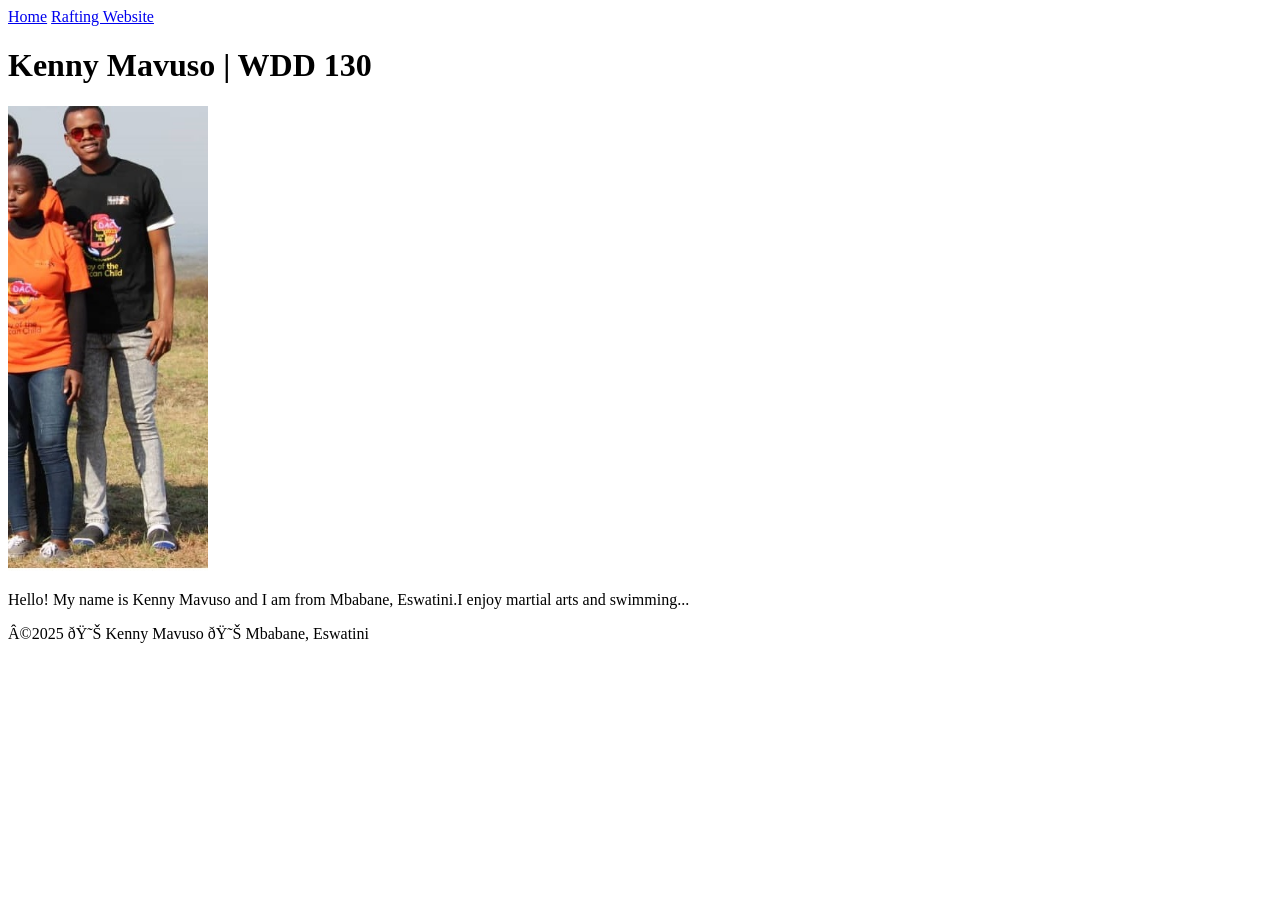
==== index.html @ 31bcecec "Add initial HTML structure for the WDD 130 project" ====
<!DOCTYPE html>
<html lang="en">
    <head>
        <meta charset=""utf-8">
        <meta name=""viewport" content="width=device-width, initial-scale=1.0">
        <title>Kenny Mavuso | WDD 130</title>
    </head>
    <body>
        <header>
            <nav>
                <a href="#">Home</a>
                <a href="wwr/">Rafting Website</a>
            </nav>
        </header>
        <main>
            <h1>Kenny Mavuso | WDD 130</h1>
            <img src="images/profile.jpg" alt="Hello, my name is Kenny Mavuso" width="200">
            <p>Hello! My name is Kenny Mavuso and I am from Mbabane, Eswatini.I enjoy martial arts and swimming...</p>
        </main>
        <footer>
            <p>©2025 😊 Kenny Mavuso 😊 Mbabane, Eswatini</p>
        </footer>
    </body>
</html>
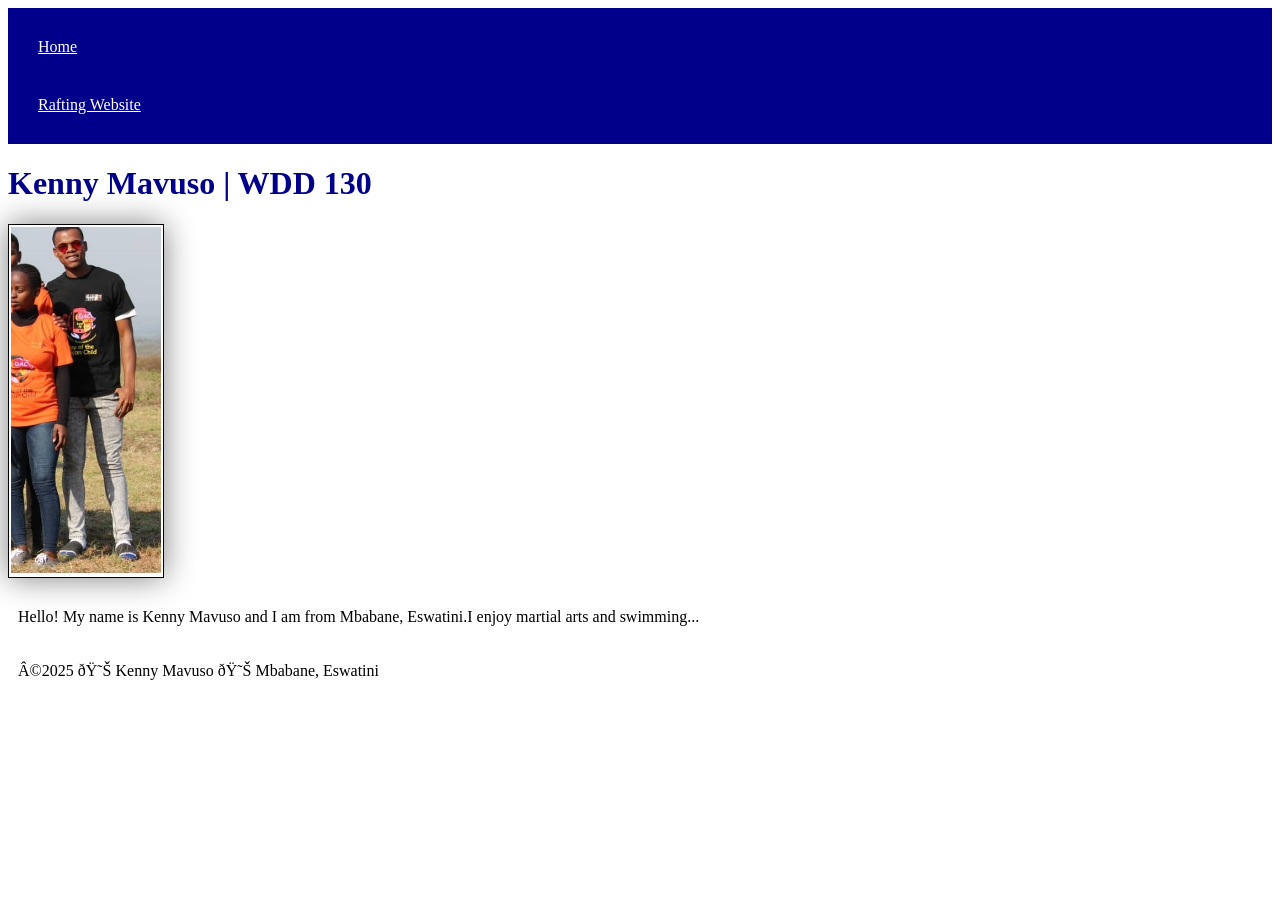
==== commit 55e90d16: "index" ====
--- a/index.html
+++ b/index.html
@@ -1,6 +1,6 @@
 <!DOCTYPE html>
 <html lang="en">
-    <head>
+    <head><link rel="stylesheet" href="styles/styles.css">
         <meta charset=""utf-8">
         <meta name=""viewport" content="width=device-width, initial-scale=1.0">
         <title>Kenny Mavuso | WDD 130</title>
--- a/styles/styles.css
+++ b/styles/styles.css
@@ -0,0 +1,20 @@
+nav{background-color: darkblue;
+padding: 10px;}
+nav a {
+color: white;
+display: block;
+padding: 20px;
+}
+h1 {
+    color: darkblue;
+}
+img {
+    width: 150px;
+    height: auto;
+    border: 1px solid black;
+    padding: 2px;
+    box-shadow: 0 0 30px gray;
+}
+p {
+    padding: 10px;
+}
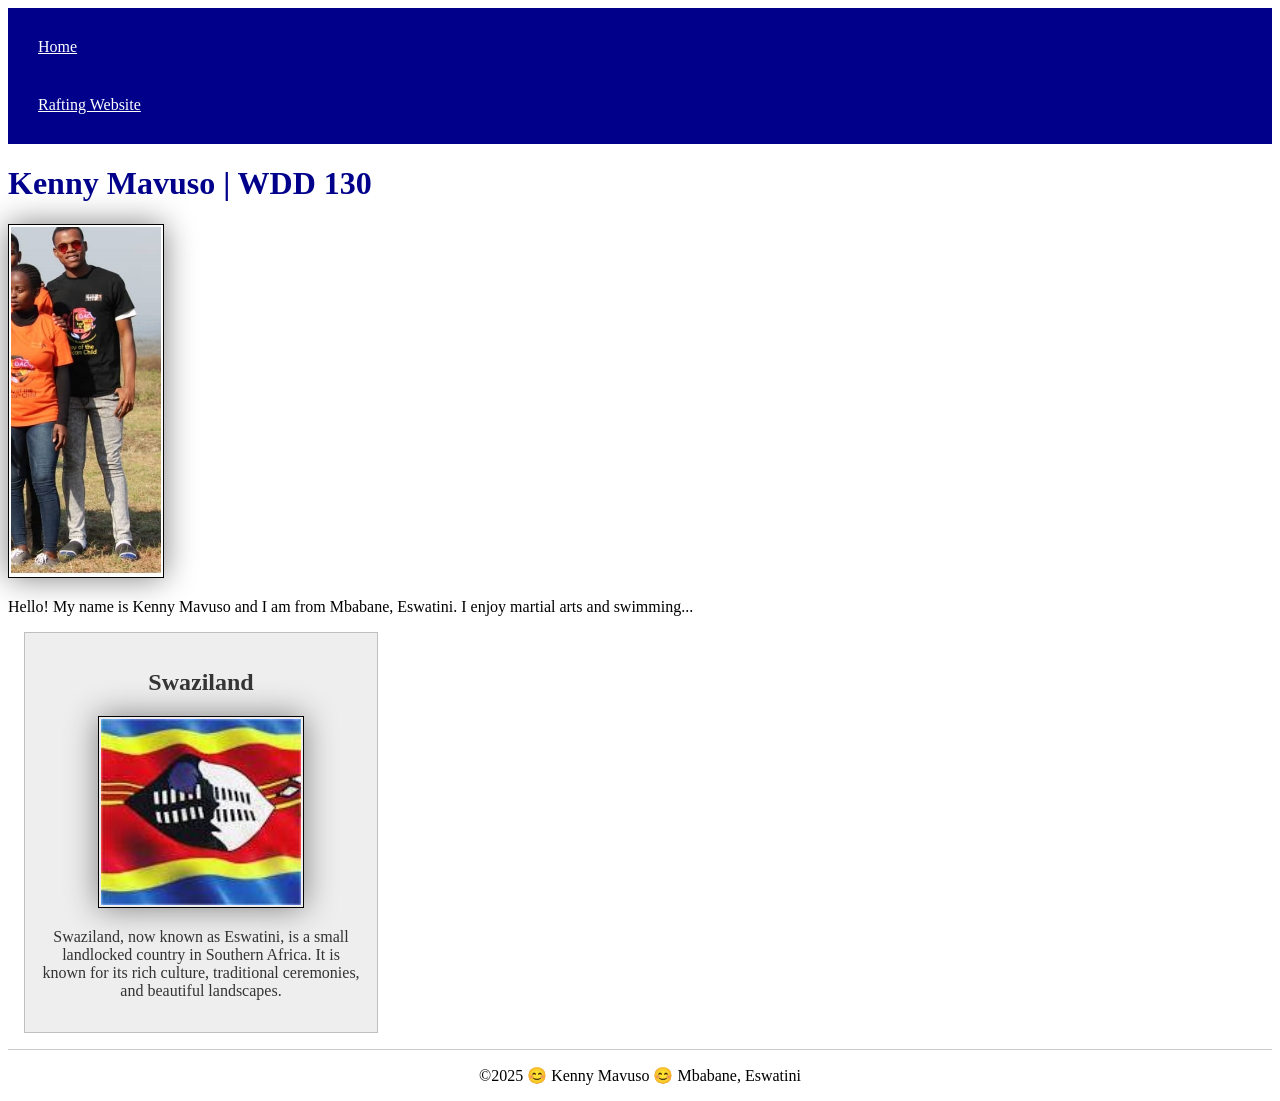
==== commit 2721bf83: "My-git-Project" ====
--- a/index.html
+++ b/index.html
@@ -1,24 +1,36 @@
 <!DOCTYPE html>
 <html lang="en">
-    <head><link rel="stylesheet" href="styles/styles.css">
-        <meta charset=""utf-8">
-        <meta name=""viewport" content="width=device-width, initial-scale=1.0">
-        <title>Kenny Mavuso | WDD 130</title>
-    </head>
-    <body>
-        <header>
-            <nav>
-                <a href="#">Home</a>
-                <a href="wwr/">Rafting Website</a>
-            </nav>
-        </header>
-        <main>
-            <h1>Kenny Mavuso | WDD 130</h1>
-            <img src="images/profile.jpg" alt="Hello, my name is Kenny Mavuso" width="200">
-            <p>Hello! My name is Kenny Mavuso and I am from Mbabane, Eswatini.I enjoy martial arts and swimming...</p>
-        </main>
-        <footer>
-            <p>©2025 😊 Kenny Mavuso 😊 Mbabane, Eswatini</p>
-        </footer>
-    </body>
+
+<head>
+    <meta charset="utf-8">
+    <meta name="viewport" content="width=device-width, initial-scale=1.0">
+    <title>Kenny Mavuso | WDD 130</title>
+    <meta name="description" content="This is my personal page for WDD 130.">
+    <meta name="author" content="Kenny Mavuso">
+    <link rel="stylesheet" href="styles/styles.css">
+</head>
+
+<body>
+    <header>
+        <nav>
+            <a href="#">Home</a>
+            <a href="wwr/">Rafting Website</a>
+        </nav>
+    </header>
+    <main>
+        <h1>Kenny Mavuso | WDD 130</h1>
+        <img src="images/profile.jpg" alt="Hello, my name is Kenny Mavuso" width="200">
+        <p>Hello! My name is Kenny Mavuso and I am from Mbabane, Eswatini. I enjoy martial arts and swimming...</p>
+    </main>
+    <aside>
+        <h2>Swaziland</h2>
+        <img src="images/eswatini.jpg" alt="Eswatini" width="200">
+        <p>Swaziland, now known as Eswatini, is a small landlocked country in Southern Africa. It is known for its
+            rich culture, traditional ceremonies, and beautiful landscapes.</p>
+    </aside>
+    <footer>
+        <p>©2025 😊 Kenny Mavuso 😊 Mbabane, Eswatini</p>
+    </footer>
+</body>
+
 </html>
--- a/styles/styles.css
+++ b/styles/styles.css
@@ -15,6 +15,28 @@
     padding: 2px;
     box-shadow: 0 0 30px gray;
 }
+
 p {
-    padding: 10px;
+    padding: 0px;
+}
+
+aside{
+    width: 20rem;
+    margin: 1rem;
+    border: 1px solid rgb(0 0 0 / 0.2); /* 1 */
+    padding: 1rem;
+    background-color: #eee;
+    color: #333;
+    text-align: center;
+}
+
+aside img {
+    width: 200px;
+    height: auto;
+}
+
+footer{
+    margin-top: 1em;
+    border-top: 1px solid #ccc;
+    text-align: center;
 }
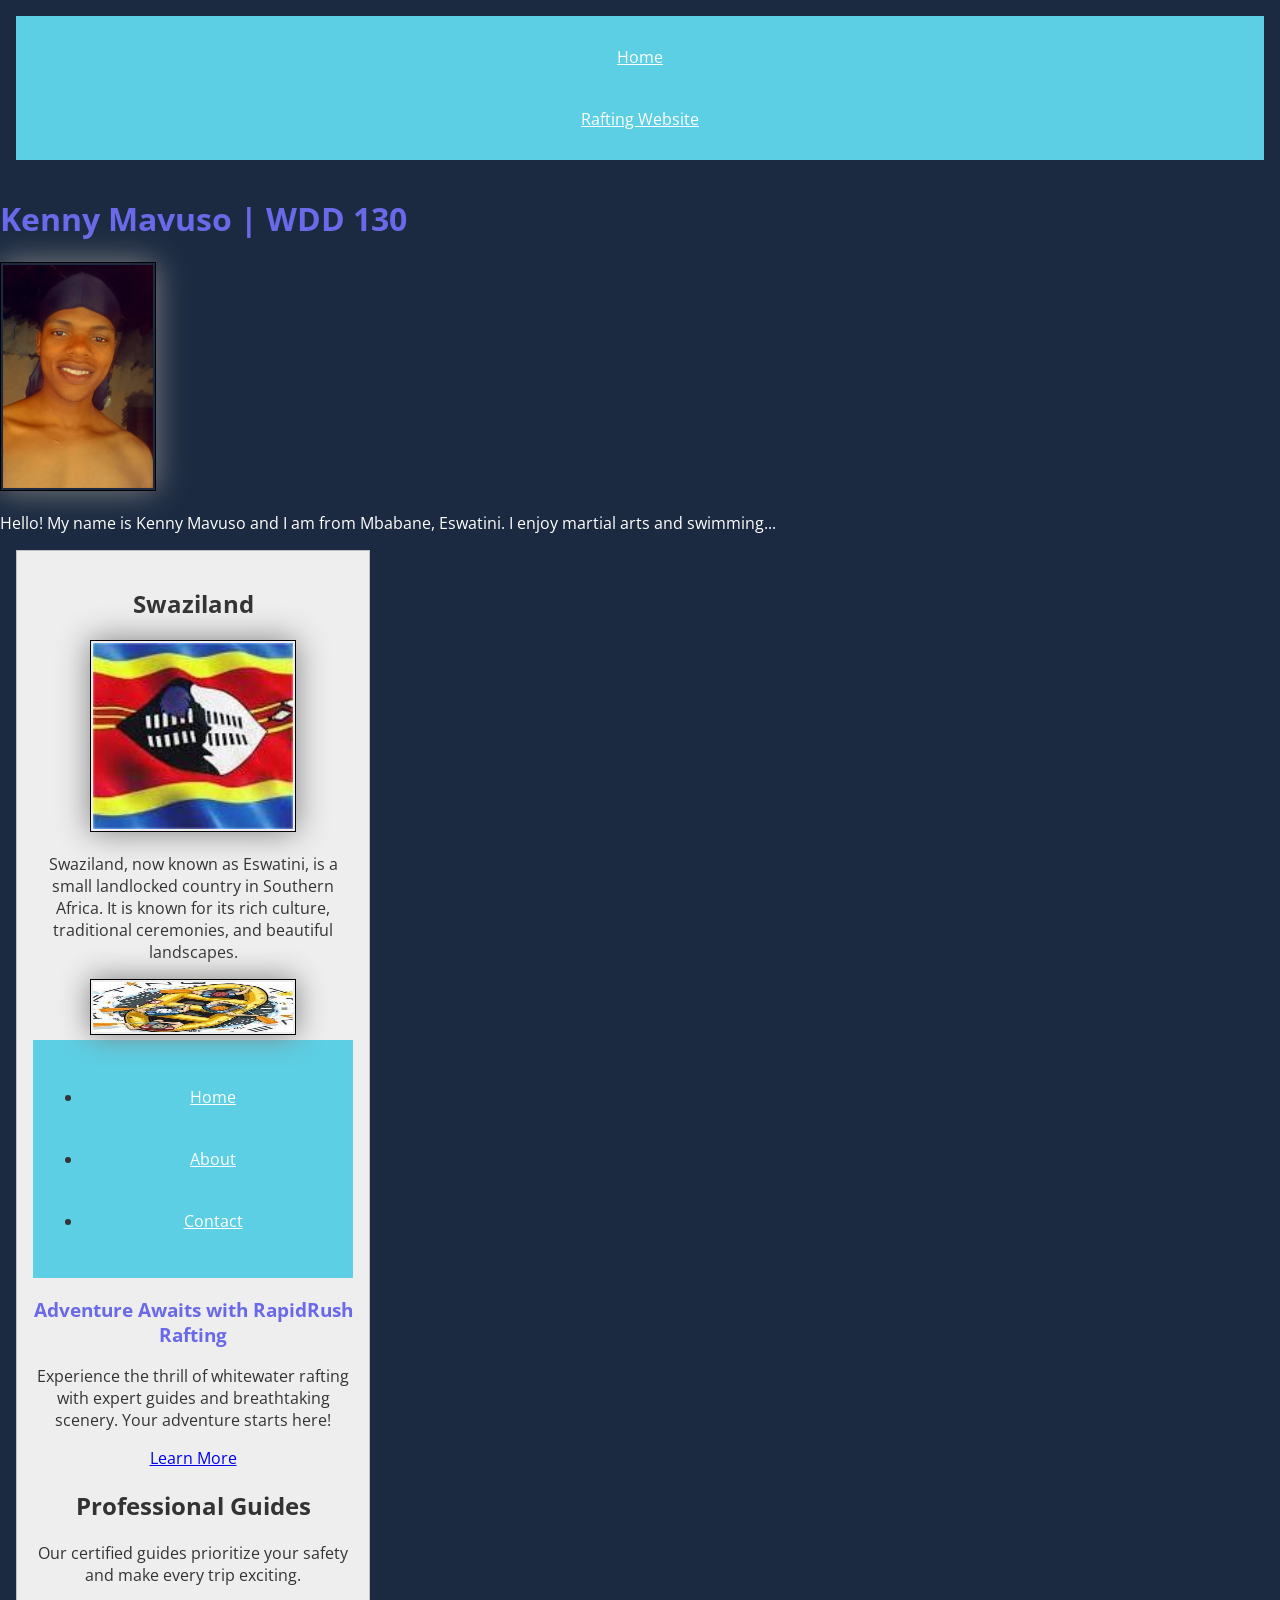
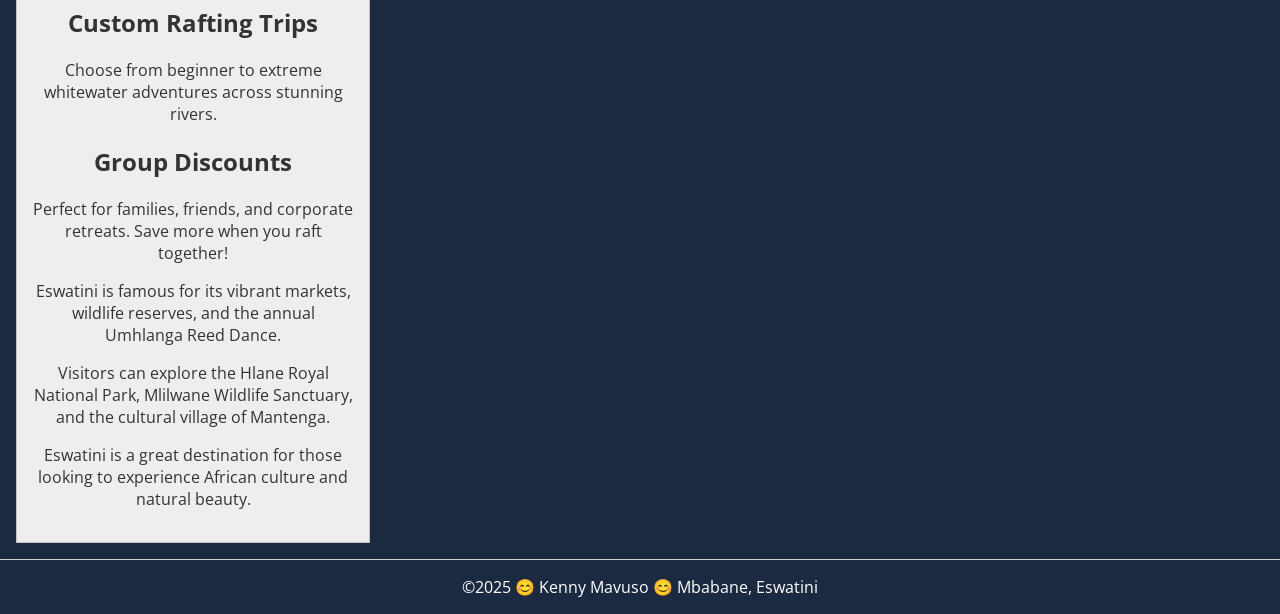
==== commit a0312e64: "Add logo image to the project" ====
--- a/index.html
+++ b/index.html
@@ -8,6 +8,13 @@
     <meta name="description" content="This is my personal page for WDD 130.">
     <meta name="author" content="Kenny Mavuso">
     <link rel="stylesheet" href="styles/styles.css">
+     <meta charset="UTF-8" />
+
+    <meta name="viewport" content="width=device-width, initial-scale=1.0" />
+    <title>RapidRush Rafting</title>
+    <link rel="stylesheet" href="styles.css" />
+    <link href="https://fonts.googleapis.com/css2?family=Bebas+Neue&family=Open+Sans:wght@400;600&display=swap" rel="stylesheet">
+    <link rel="icon" href="images/favicon.ico" type="image/x-icon">
 </head>
 
 <body>
@@ -27,6 +34,40 @@
         <img src="images/eswatini.jpg" alt="Eswatini" width="200">
         <p>Swaziland, now known as Eswatini, is a small landlocked country in Southern Africa. It is known for its
             rich culture, traditional ceremonies, and beautiful landscapes.</p>
+        <img src="images/logo.jpg" alt="Three people wearing helmets and life jackets paddling a yellow inflatable raft on water, viewed from above. The raft is surrounded by a compass design and the words Rafting Trail in bold letters. The scene feels energetic and adventurous." class="logo" />
+        <nav>
+            <ul>
+                <li><a href="index.html">Home</a></li>
+                <li><a href="about.html">About</a></li>
+                <li><a href="contact.html">Contact</a></li>
+            </ul>
+        </nav>
+
+    <main class="hero">
+    <section class="hero-text">
+      <h1>Adventure Awaits with RapidRush Rafting</h1>
+      <p>Experience the thrill of whitewater rafting with expert guides and breathtaking scenery. Your adventure starts here!</p>
+      <a href="about.html" class="btn">Learn More</a>
+    </section>
+  </main>
+
+     <section class="features">
+    <div>
+      <h2>Professional Guides</h2>
+      <p>Our certified guides prioritize your safety and make every trip exciting.</p>
+    </div>
+    <div>
+      <h2>Custom Rafting Trips</h2>
+      <p>Choose from beginner to extreme whitewater adventures across stunning rivers.</p>
+    </div>
+    <div>
+      <h2>Group Discounts</h2>
+      <p>Perfect for families, friends, and corporate retreats. Save more when you raft together!</p>
+    </div>
+  </section>
+        <p>Eswatini is famous for its vibrant markets, wildlife reserves, and the annual Umhlanga Reed Dance.</p>
+        <p>Visitors can explore the Hlane Royal National Park, Mlilwane Wildlife Sanctuary, and the cultural village of Mantenga.</p>
+        <p>Eswatini is a great destination for those looking to experience African culture and natural beauty.</p> 
     </aside>
     <footer>
         <p>©2025 😊 Kenny Mavuso 😊 Mbabane, Eswatini</p>
--- a/styles/styles.css
+++ b/styles/styles.css
@@ -1,4 +1,31 @@
-nav{background-color: darkblue;
+:root {
+  --primary-color: #1b2a41;
+  --secondary-color: #3a506b;
+  --accent1-color: #5bc0be;
+  --accent2-color: #6fffe9;
+  --heading-font: 'Bebas Neue', sans-serif;
+  --text-font: 'Open Sans', sans-serif;
+}
+body {
+  margin: 0;
+  font-family: var(--text-font);
+  background-color: var(--primary-color);
+  color: white;
+}
+header {
+  background-color: var(--primary-color);
+  padding: 1em;
+  text-align: center;
+}
+.logo {
+  height: 50px;
+}
+nav {
+  background-color: var(--secondary-color);
+  padding: 1em;
+}
+
+nav{background-color: rgb(92, 207, 228); 
 padding: 10px;}
 nav a {
 color: white;
@@ -6,7 +33,7 @@
 padding: 20px;
 }
 h1 {
-    color: darkblue;
+    color: rgb(106, 106, 233);
 }
 img {
     width: 150px;
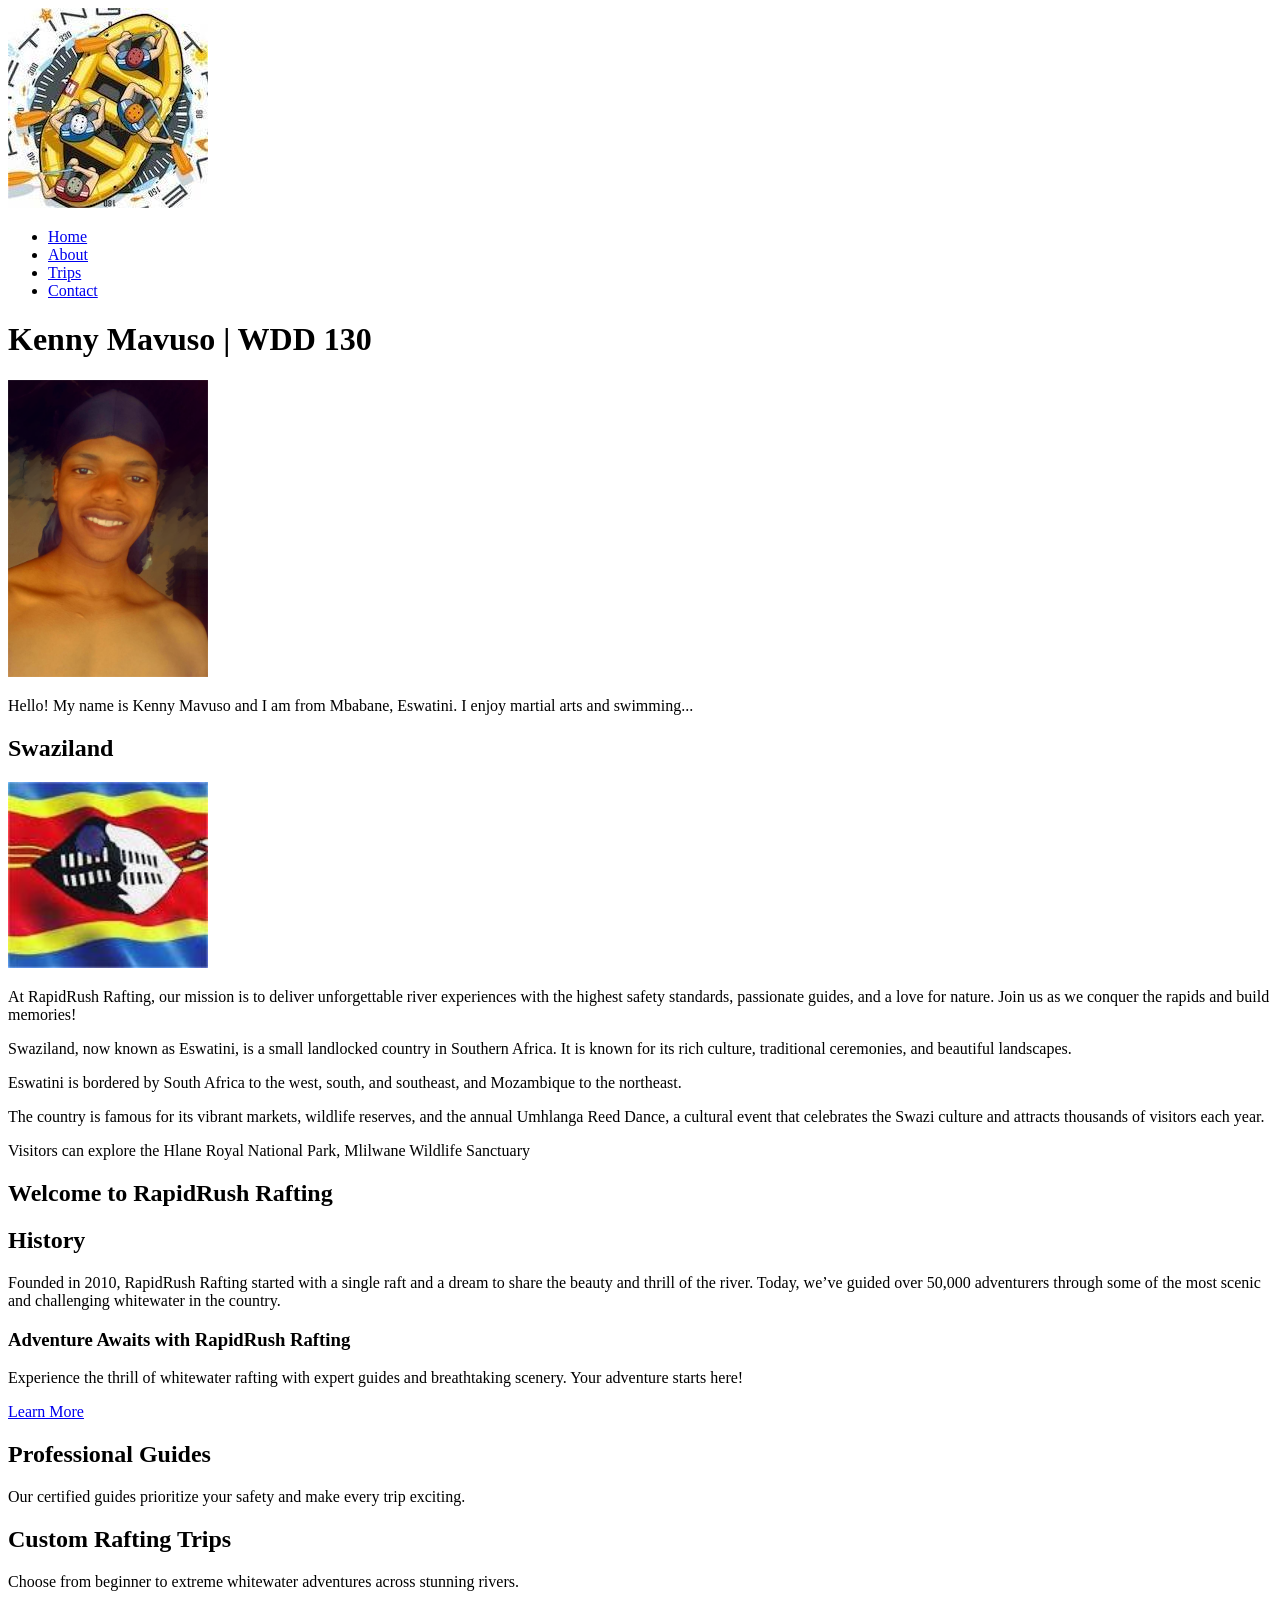
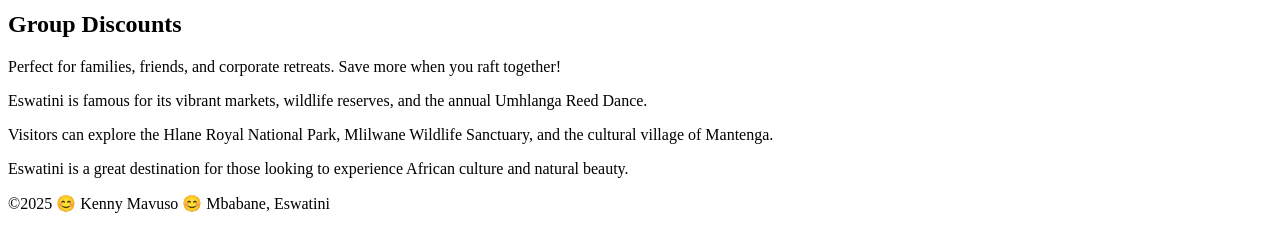
==== commit fcc3128e: "Update index.html for improved structure and content clarity" ====
--- a/index.html
+++ b/index.html
@@ -7,23 +7,25 @@
     <title>Kenny Mavuso | WDD 130</title>
     <meta name="description" content="This is my personal page for WDD 130.">
     <meta name="author" content="Kenny Mavuso">
-    <link rel="stylesheet" href="styles/styles.css">
-     <meta charset="UTF-8" />
-
     <meta name="viewport" content="width=device-width, initial-scale=1.0" />
-    <title>RapidRush Rafting</title>
+    <title>RapidRush Rafting - About Us</title>
     <link rel="stylesheet" href="styles.css" />
     <link href="https://fonts.googleapis.com/css2?family=Bebas+Neue&family=Open+Sans:wght@400;600&display=swap" rel="stylesheet">
     <link rel="icon" href="images/favicon.ico" type="image/x-icon">
 </head>
-
 <body>
     <header>
+        <img src="images/logo.jpg" alt="RapidRush Rafting logo." class="logo" />
         <nav>
-            <a href="#">Home</a>
-            <a href="wwr/">Rafting Website</a>
+            <ul>
+                <li><a href="index.html">Home</a></li>
+                <li><a href="about.html">About</a></li>
+                <li><a href="trips.html">Trips</a></li>
+                <li><a href="contact.html">Contact</a></li>
+          </ul>
         </nav>
     </header>
+
     <main>
         <h1>Kenny Mavuso | WDD 130</h1>
         <img src="images/profile.jpg" alt="Hello, my name is Kenny Mavuso" width="200">
@@ -32,16 +34,20 @@
     <aside>
         <h2>Swaziland</h2>
         <img src="images/eswatini.jpg" alt="Eswatini" width="200">
+        <p>At RapidRush Rafting, our mission is to deliver unforgettable river experiences with the highest safety standards, passionate guides, and a love for nature. Join us as we conquer the rapids and build memories!</p>
         <p>Swaziland, now known as Eswatini, is a small landlocked country in Southern Africa. It is known for its
             rich culture, traditional ceremonies, and beautiful landscapes.</p>
-        <img src="images/logo.jpg" alt="Three people wearing helmets and life jackets paddling a yellow inflatable raft on water, viewed from above. The raft is surrounded by a compass design and the words Rafting Trail in bold letters. The scene feels energetic and adventurous." class="logo" />
-        <nav>
-            <ul>
-                <li><a href="index.html">Home</a></li>
-                <li><a href="about.html">About</a></li>
-                <li><a href="contact.html">Contact</a></li>
-            </ul>
+        <p>Eswatini is bordered by South Africa to the west, south, and southeast, and Mozambique to the northeast.</p>
+        <p>The country is famous for its vibrant markets, wildlife reserves, and the annual Umhlanga Reed Dance, a cultural event that celebrates the Swazi culture and attracts thousands of visitors each year.</p>
+        <p>Visitors can explore the Hlane Royal National Park, Mlilwane Wildlife Sanctuary
         </nav>
+        </header>
+        <h1>Welcome to RapidRush Rafting</h1>
+
+        <section>
+      <h2>History</h2>
+      <p>Founded in 2010, RapidRush Rafting started with a single raft and a dream to share the beauty and thrill of the river. Today, we’ve guided over 50,000 adventurers through some of the most scenic and challenging whitewater in the country.</p>
+    </section>
 
     <main class="hero">
     <section class="hero-text">
